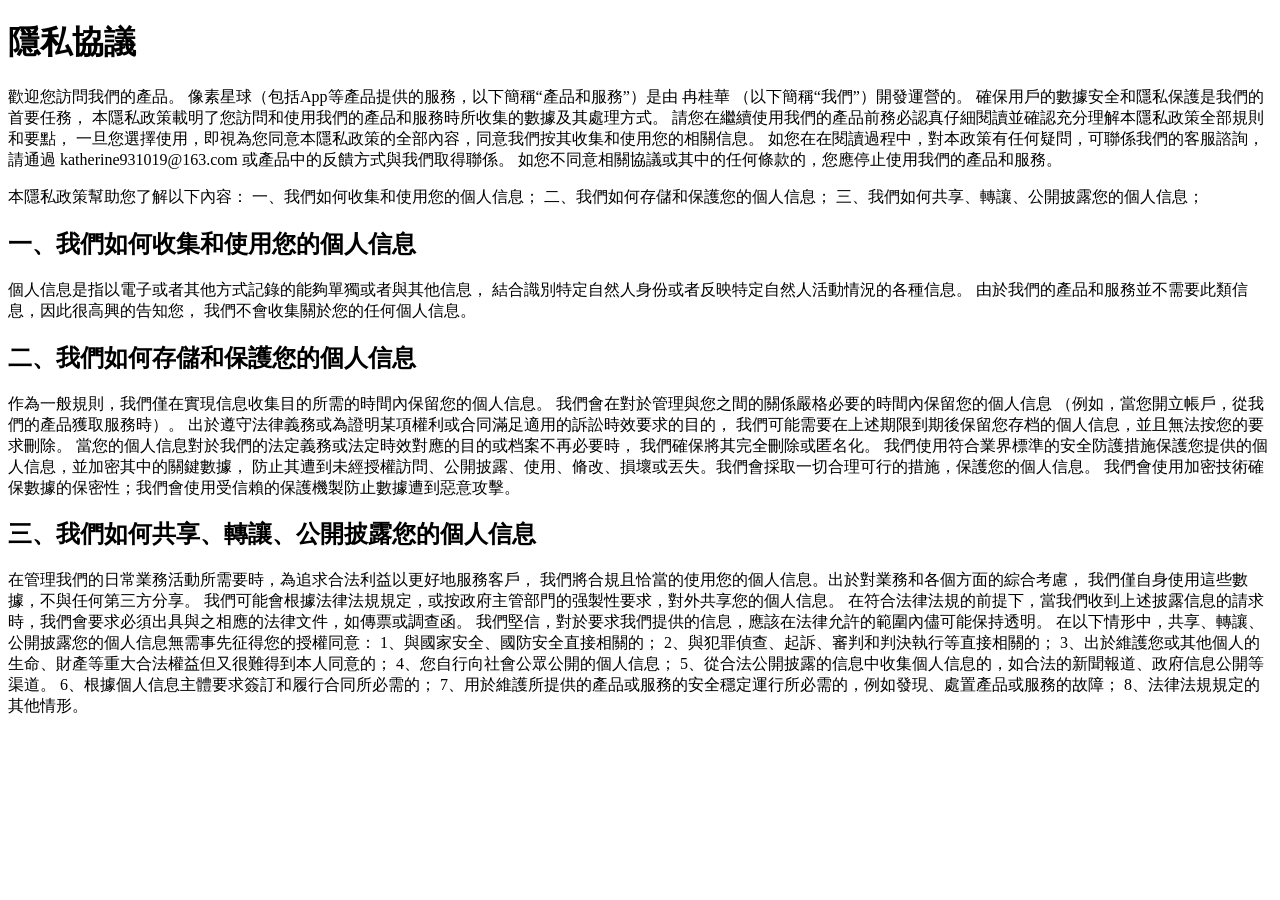
==== private-traditional.html @ 38448ade "modified privacy" ====
<!DOCTYPE html>
<html lang="en">

<head>
    <meta charset="UTF-8">
    <meta name="viewport" content="width=device-width, initial-scale=1.0, user-scalable=0">
    <title>隱私協議</title>
</head>

<body>
    <h1>隱私協議</h1>
    <p>歡迎您訪問我們的產品。 像素星球（包括App等產品提供的服務，以下簡稱“產品和服務”）是由 冉桂華 （以下簡稱“我們”）開發運營的。 確保用戶的數據安全和隱私保護是我們的首要任務，
        本隱私政策載明了您訪問和使用我們的產品和服務時所收集的數據及其處理方式。
        請您在繼續使用我們的產品前務必認真仔細閱讀並確認充分理解本隱私政策全部規則和要點， 一旦您選擇使用，即視為您同意本隱私政策的全部內容，同意我們按其收集和使用您的相關信息。
        如您在在閱讀過程中，對本政策有任何疑問，可聯係我們的客服諮詢， 請通過 katherine931019@163.com 或產品中的反饋方式與我們取得聯係。 如您不同意相關協議或其中的任何條款的，您應停止使用我們的產品和服務。
    </p>
    <p>本隱私政策幫助您了解以下內容：
        一、我們如何收集和使用您的個人信息；
        二、我們如何存儲和保護您的個人信息；
        三、我們如何共享、轉讓、公開披露您的個人信息；</p>
    <h2>一、我們如何收集和使用您的個人信息</h2>
    <p>個人信息是指以電子或者其他方式記錄的能夠單獨或者與其他信息， 結合識別特定自然人身份或者反映特定自然人活動情況的各種信息。 由於我們的產品和服務並不需要此類信息，因此很高興的告知您， 我們不會收集關於您的任何個人信息。
    </p>
    <h2>二、我們如何存儲和保護您的個人信息</h2>
    <p>作為一般規則，我們僅在實現信息收集目的所需的時間內保留您的個人信息。 我們會在對於管理與您之間的關係嚴格必要的時間內保留您的個人信息 （例如，當您開立帳戶，從我們的產品獲取服務時）。
        出於遵守法律義務或為證明某項權利或合同滿足適用的訴訟時效要求的目的， 我們可能需要在上述期限到期後保留您存档的個人信息，並且無法按您的要求刪除。 當您的個人信息對於我們的法定義務或法定時效對應的目的或档案不再必要時，
        我們確保將其完全刪除或匿名化。
        我們使用符合業界標準的安全防護措施保護您提供的個人信息，並加密其中的關鍵數據， 防止其遭到未經授權訪問、公開披露、使用、脩改、損壞或丟失。我們會採取一切合理可行的措施，保護您的個人信息。
        我們會使用加密技術確保數據的保密性；我們會使用受信賴的保護機製防止數據遭到惡意攻擊。</p>
    <h2>三、我們如何共享、轉讓、公開披露您的個人信息</h2>
    <p>在管理我們的日常業務活動所需要時，為追求合法利益以更好地服務客戶， 我們將合規且恰當的使用您的個人信息。出於對業務和各個方面的綜合考慮， 我們僅自身使用這些數據，不與任何第三方分享。
        我們可能會根據法律法規規定，或按政府主管部門的强製性要求，對外共享您的個人信息。 在符合法律法規的前提下，當我們收到上述披露信息的請求時，我們會要求必須出具與之相應的法律文件，如傳票或調查函。
        我們堅信，對於要求我們提供的信息，應該在法律允許的範圍內儘可能保持透明。
        在以下情形中，共享、轉讓、公開披露您的個人信息無需事先征得您的授權同意：
        1、與國家安全、國防安全直接相關的；
        2、與犯罪偵查、起訴、審判和判決執行等直接相關的；
        3、出於維護您或其他個人的生命、財產等重大合法權益但又很難得到本人同意的；
        4、您自行向社會公眾公開的個人信息；
        5、從合法公開披露的信息中收集個人信息的，如合法的新聞報道、政府信息公開等渠道。
        6、根據個人信息主體要求簽訂和履行合同所必需的；
        7、用於維護所提供的產品或服務的安全穩定運行所必需的，例如發現、處置產品或服務的故障；
        8、法律法規規定的其他情形。</p>
</body>
</html>
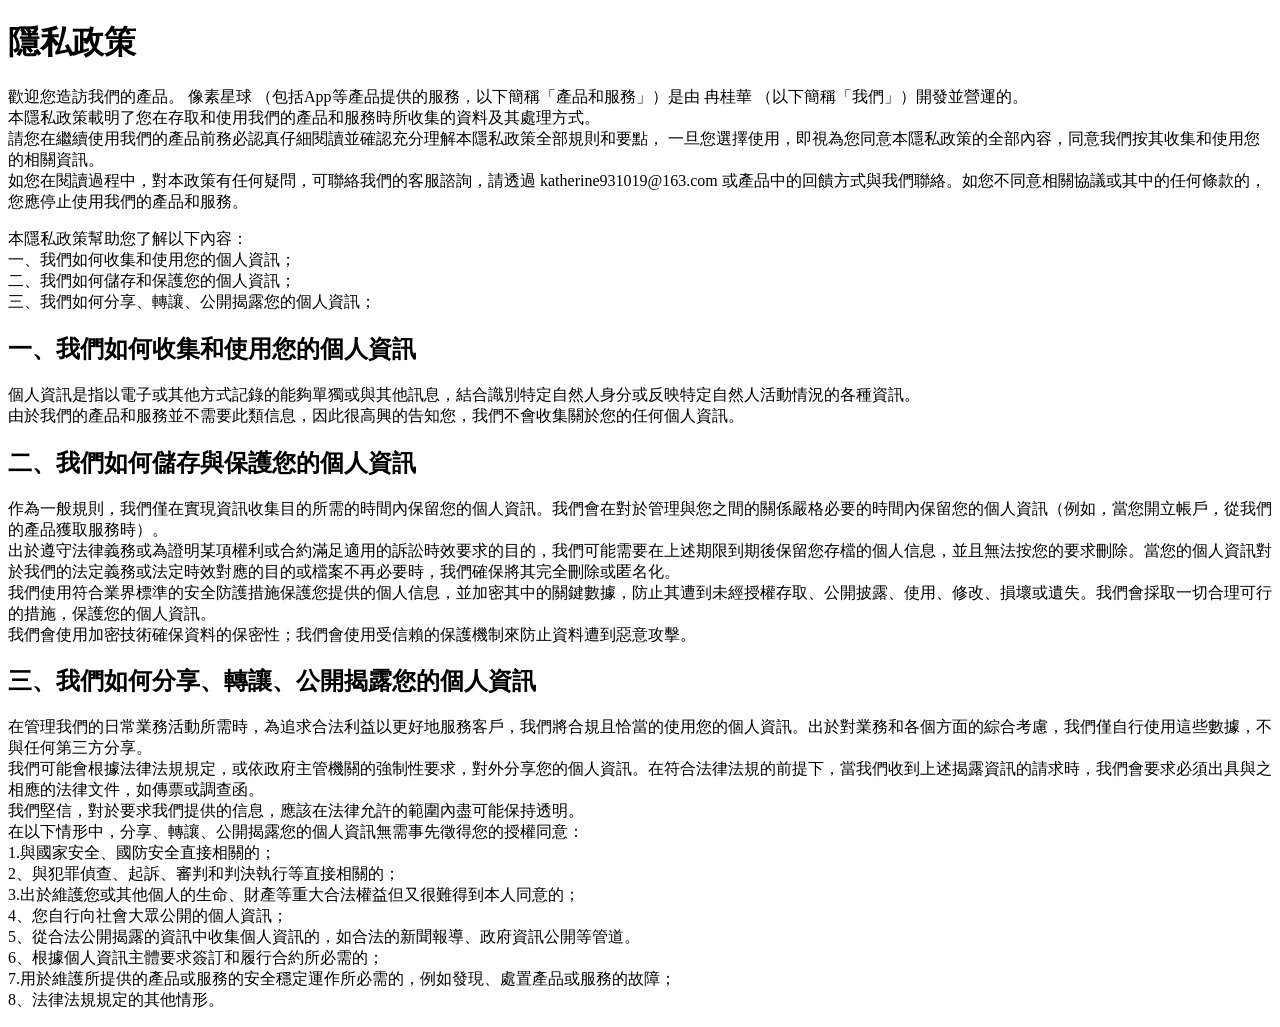
==== commit 2aff1ef5: "update private" ====
--- a/private-traditional.html
+++ b/private-traditional.html
@@ -4,41 +4,44 @@
 <head>
     <meta charset="UTF-8">
     <meta name="viewport" content="width=device-width, initial-scale=1.0, user-scalable=0">
-    <title>隱私協議</title>
+    <title>隱私政策</title>
 </head>
 
 <body>
-    <h1>隱私協議</h1>
-    <p>歡迎您訪問我們的產品。 像素星球（包括App等產品提供的服務，以下簡稱“產品和服務”）是由 冉桂華 （以下簡稱“我們”）開發運營的。 確保用戶的數據安全和隱私保護是我們的首要任務，
-        本隱私政策載明了您訪問和使用我們的產品和服務時所收集的數據及其處理方式。
-        請您在繼續使用我們的產品前務必認真仔細閱讀並確認充分理解本隱私政策全部規則和要點， 一旦您選擇使用，即視為您同意本隱私政策的全部內容，同意我們按其收集和使用您的相關信息。
-        如您在在閱讀過程中，對本政策有任何疑問，可聯係我們的客服諮詢， 請通過 katherine931019@163.com 或產品中的反饋方式與我們取得聯係。 如您不同意相關協議或其中的任何條款的，您應停止使用我們的產品和服務。
+    <h1>隱私政策</h1>
+    <p>歡迎您造訪我們的產品。 像素星球 （包括App等產品提供的服務，以下簡稱「產品和服務」）是由 冉桂華 （以下簡稱「我們」）開發並營運的。 <br />
+        本隱私政策載明了您在存取和使用我們的產品和服務時所收集的資料及其處理方式。 <br />
+        請您在繼續使用我們的產品前務必認真仔細閱讀並確認充分理解本隱私政策全部規則和要點， 一旦您選擇使用，即視為您同意本隱私政策的全部內容，同意我們按其收集和使用您的相關資訊。 <br />
+        如您在閱讀過程中，對本政策有任何疑問，可聯絡我們的客服諮詢，請透過 katherine931019@163.com
+        或產品中的回饋方式與我們聯絡。如您不同意相關協議或其中的任何條款的，您應停止使用我們的產品和服務。 <br />
     </p>
-    <p>本隱私政策幫助您了解以下內容：
-        一、我們如何收集和使用您的個人信息；
-        二、我們如何存儲和保護您的個人信息；
-        三、我們如何共享、轉讓、公開披露您的個人信息；</p>
-    <h2>一、我們如何收集和使用您的個人信息</h2>
-    <p>個人信息是指以電子或者其他方式記錄的能夠單獨或者與其他信息， 結合識別特定自然人身份或者反映特定自然人活動情況的各種信息。 由於我們的產品和服務並不需要此類信息，因此很高興的告知您， 我們不會收集關於您的任何個人信息。
+    <p>本隱私政策幫助您了解以下內容：<br />
+        一、我們如何收集和使用您的個人資訊；<br />
+        二、我們如何儲存和保護您的個人資訊；<br />
+        三、我們如何分享、轉讓、公開揭露您的個人資訊；</p>
+    <h2>一、我們如何收集和使用您的個人資訊</h2>
+    <p>個人資訊是指以電子或其他方式記錄的能夠單獨或與其他訊息，結合識別特定自然人身分或反映特定自然人活動情況的各種資訊。 <br />
+        由於我們的產品和服務並不需要此類信息，因此很高興的告知您，我們不會收集關於您的任何個人資訊。
     </p>
-    <h2>二、我們如何存儲和保護您的個人信息</h2>
-    <p>作為一般規則，我們僅在實現信息收集目的所需的時間內保留您的個人信息。 我們會在對於管理與您之間的關係嚴格必要的時間內保留您的個人信息 （例如，當您開立帳戶，從我們的產品獲取服務時）。
-        出於遵守法律義務或為證明某項權利或合同滿足適用的訴訟時效要求的目的， 我們可能需要在上述期限到期後保留您存档的個人信息，並且無法按您的要求刪除。 當您的個人信息對於我們的法定義務或法定時效對應的目的或档案不再必要時，
-        我們確保將其完全刪除或匿名化。
-        我們使用符合業界標準的安全防護措施保護您提供的個人信息，並加密其中的關鍵數據， 防止其遭到未經授權訪問、公開披露、使用、脩改、損壞或丟失。我們會採取一切合理可行的措施，保護您的個人信息。
-        我們會使用加密技術確保數據的保密性；我們會使用受信賴的保護機製防止數據遭到惡意攻擊。</p>
-    <h2>三、我們如何共享、轉讓、公開披露您的個人信息</h2>
-    <p>在管理我們的日常業務活動所需要時，為追求合法利益以更好地服務客戶， 我們將合規且恰當的使用您的個人信息。出於對業務和各個方面的綜合考慮， 我們僅自身使用這些數據，不與任何第三方分享。
-        我們可能會根據法律法規規定，或按政府主管部門的强製性要求，對外共享您的個人信息。 在符合法律法規的前提下，當我們收到上述披露信息的請求時，我們會要求必須出具與之相應的法律文件，如傳票或調查函。
-        我們堅信，對於要求我們提供的信息，應該在法律允許的範圍內儘可能保持透明。
-        在以下情形中，共享、轉讓、公開披露您的個人信息無需事先征得您的授權同意：
-        1、與國家安全、國防安全直接相關的；
-        2、與犯罪偵查、起訴、審判和判決執行等直接相關的；
-        3、出於維護您或其他個人的生命、財產等重大合法權益但又很難得到本人同意的；
-        4、您自行向社會公眾公開的個人信息；
-        5、從合法公開披露的信息中收集個人信息的，如合法的新聞報道、政府信息公開等渠道。
-        6、根據個人信息主體要求簽訂和履行合同所必需的；
-        7、用於維護所提供的產品或服務的安全穩定運行所必需的，例如發現、處置產品或服務的故障；
-        8、法律法規規定的其他情形。</p>
+    <h2>二、我們如何儲存與保護您的個人資訊</h2>
+    <p>作為一般規則，我們僅在實現資訊收集目的所需的時間內保留您的個人資訊。我們會在對於管理與您之間的關係嚴格必要的時間內保留您的個人資訊（例如，當您開立帳戶，從我們的產品獲取服務時）。 <br />
+        出於遵守法律義務或為證明某項權利或合約滿足適用的訴訟時效要求的目的，我們可能需要在上述期限到期後保留您存檔的個人信息，並且無法按您的要求刪除。當您的個人資訊對於我們的法定義務或法定時效對應的目的或檔案不再必要時，我們確保將其完全刪除或匿名化。
+        <br />
+        我們使用符合業界標準的安全防護措施保護您提供的個人信息，並加密其中的關鍵數據，防止其遭到未經授權存取、公開披露、使用、修改、損壞或遺失。我們會採取一切合理可行的措施，保護您的個人資訊。 <br />
+        我們會使用加密技術確保資料的保密性；我們會使用受信賴的保護機制來防止資料遭到惡意攻擊。 </p>
+    <h2>三、我們如何分享、轉讓、公開揭露您的個人資訊</h2>
+    <p>在管理我們的日常業務活動所需時，為追求合法利益以更好地服務客戶，我們將合規且恰當的使用您的個人資訊。出於對業務和各個方面的綜合考慮，我們僅自行使用這些數據，不與任何第三方分享。 <br />
+        我們可能會根據法律法規規定，或依政府主管機關的強制性要求，對外分享您的個人資訊。在符合法律法規的前提下，當我們收到上述揭露資訊的請求時，我們會要求必須出具與之相應的法律文件，如傳票或調查函。 <br />
+        我們堅信，對於要求我們提供的信息，應該在法律允許的範圍內盡可能保持透明。 <br />
+        在以下情形中，分享、轉讓、公開揭露您的個人資訊無需事先徵得您的授權同意：<br />
+        1.與國家安全、國防安全直接相關的；<br />
+        2、與犯罪偵查、起訴、審判和判決執行等直接相關的；<br />
+        3.出於維護您或其他個人的生命、財產等重大合法權益但又很難得到本人同意的；<br />
+        4、您自行向社會大眾公開的個人資訊；<br />
+        5、從合法公開揭露的資訊中收集個人資訊的，如合法的新聞報導、政府資訊公開等管道。 <br />
+        6、根據個人資訊主體要求簽訂和履行合約所必需的；<br />
+        7.用於維護所提供的產品或服務的安全穩定運作所必需的，例如發現、處置產品或服務的故障；<br />
+        8、法律法規規定的其他情形。 </p>
 </body>
+
 </html>
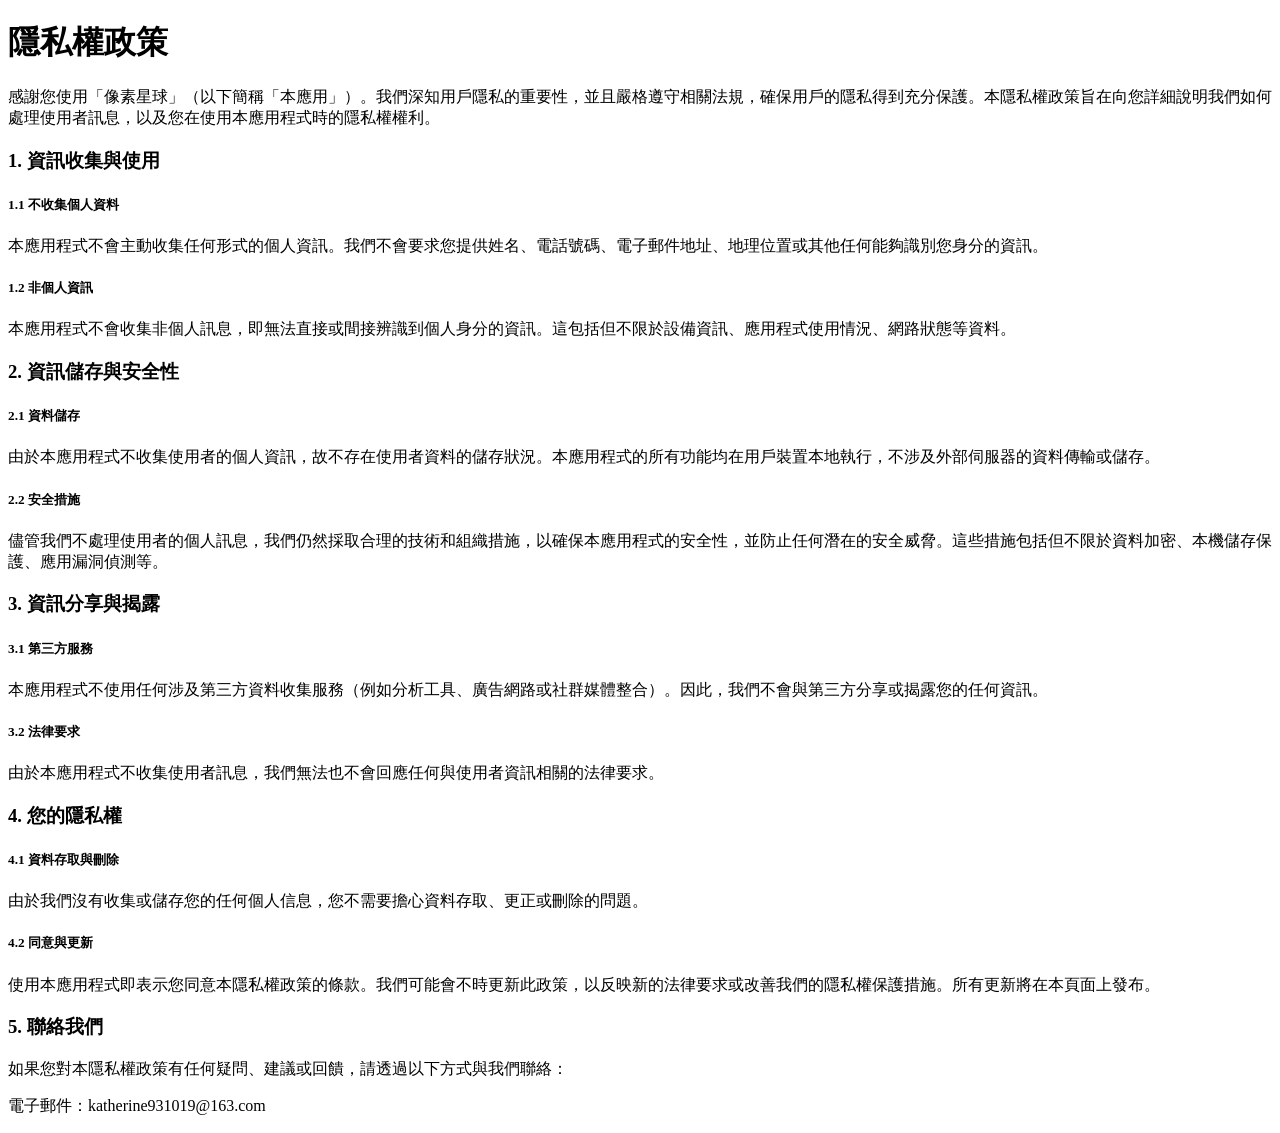
==== commit 31dd4485: "update privacy policy" ====
--- a/private-traditional.html
+++ b/private-traditional.html
@@ -4,44 +4,48 @@
 <head>
     <meta charset="UTF-8">
     <meta name="viewport" content="width=device-width, initial-scale=1.0, user-scalable=0">
-    <title>隱私政策</title>
+    <title>隱私權政策</title>
 </head>
 
 <body>
-    <h1>隱私政策</h1>
-    <p>歡迎您造訪我們的產品。 像素星球 （包括App等產品提供的服務，以下簡稱「產品和服務」）是由 冉桂華 （以下簡稱「我們」）開發並營運的。 <br />
-        本隱私政策載明了您在存取和使用我們的產品和服務時所收集的資料及其處理方式。 <br />
-        請您在繼續使用我們的產品前務必認真仔細閱讀並確認充分理解本隱私政策全部規則和要點， 一旦您選擇使用，即視為您同意本隱私政策的全部內容，同意我們按其收集和使用您的相關資訊。 <br />
-        如您在閱讀過程中，對本政策有任何疑問，可聯絡我們的客服諮詢，請透過 katherine931019@163.com
-        或產品中的回饋方式與我們聯絡。如您不同意相關協議或其中的任何條款的，您應停止使用我們的產品和服務。 <br />
+    <h1>隱私權政策</h1>
+   
+    <p>感謝您使用「像素星球」（以下簡稱「本應用」）。我們深知用戶隱私的重要性，並且嚴格遵守相關法規，確保用戶的隱私得到充分保護。本隱私權政策旨在向您詳細說明我們如何處理使用者訊息，以及您在使用本應用程式時的隱私權權利。
     </p>
-    <p>本隱私政策幫助您了解以下內容：<br />
-        一、我們如何收集和使用您的個人資訊；<br />
-        二、我們如何儲存和保護您的個人資訊；<br />
-        三、我們如何分享、轉讓、公開揭露您的個人資訊；</p>
-    <h2>一、我們如何收集和使用您的個人資訊</h2>
-    <p>個人資訊是指以電子或其他方式記錄的能夠單獨或與其他訊息，結合識別特定自然人身分或反映特定自然人活動情況的各種資訊。 <br />
-        由於我們的產品和服務並不需要此類信息，因此很高興的告知您，我們不會收集關於您的任何個人資訊。
+   
+    <h3>1. 資訊收集與使用</h3>
+    <h5>1.1 不收集個人資料</h5>
+    <p>本應用程式不會主動收集任何形式的個人資訊。我們不會要求您提供姓名、電話號碼、電子郵件地址、地理位置或其他任何能夠識別您身分的資訊。 </p>
+   
+    <h5>1.2 非個人資訊</h5>
+    <p>本應用程式不會收集非個人訊息，即無法直接或間接辨識到個人身分的資訊。這包括但不限於設備資訊、應用程式使用情況、網路狀態等資料。 </p>
+   
+    <h3>2. 資訊儲存與安全性</h3>
+    <h5>2.1 資料儲存</h5>
+    <p>由於本應用程式不收集使用者的個人資訊，故不存在使用者資料的儲存狀況。本應用程式的所有功能均在用戶裝置本地執行，不涉及外部伺服器的資料傳輸或儲存。 </p>
+   
+    <h5>2.2 安全措施</h5>
+    <p>儘管我們不處理使用者的個人訊息，我們仍然採取合理的技術和組織措施，以確保本應用程式的安全性，並防止任何潛在的安全威脅。這些措施包括但不限於資料加密、本機儲存保護、應用漏洞偵測等。 </p>
+   
+    <h3>3. 資訊分享與揭露</h3>
+    <h5>3.1 第三方服務</h5>
+    <p>本應用程式不使用任何涉及第三方資料收集服務（例如分析工具、廣告網路或社群媒體整合）。因此，我們不會與第三方分享或揭露您的任何資訊。 </p>
+   
+    <h5>3.2 法律要求</h5>
+    <p>由於本應用程式不收集使用者訊息，我們無法也不會回應任何與使用者資訊相關的法律要求。
     </p>
-    <h2>二、我們如何儲存與保護您的個人資訊</h2>
-    <p>作為一般規則，我們僅在實現資訊收集目的所需的時間內保留您的個人資訊。我們會在對於管理與您之間的關係嚴格必要的時間內保留您的個人資訊（例如，當您開立帳戶，從我們的產品獲取服務時）。 <br />
-        出於遵守法律義務或為證明某項權利或合約滿足適用的訴訟時效要求的目的，我們可能需要在上述期限到期後保留您存檔的個人信息，並且無法按您的要求刪除。當您的個人資訊對於我們的法定義務或法定時效對應的目的或檔案不再必要時，我們確保將其完全刪除或匿名化。
-        <br />
-        我們使用符合業界標準的安全防護措施保護您提供的個人信息，並加密其中的關鍵數據，防止其遭到未經授權存取、公開披露、使用、修改、損壞或遺失。我們會採取一切合理可行的措施，保護您的個人資訊。 <br />
-        我們會使用加密技術確保資料的保密性；我們會使用受信賴的保護機制來防止資料遭到惡意攻擊。 </p>
-    <h2>三、我們如何分享、轉讓、公開揭露您的個人資訊</h2>
-    <p>在管理我們的日常業務活動所需時，為追求合法利益以更好地服務客戶，我們將合規且恰當的使用您的個人資訊。出於對業務和各個方面的綜合考慮，我們僅自行使用這些數據，不與任何第三方分享。 <br />
-        我們可能會根據法律法規規定，或依政府主管機關的強制性要求，對外分享您的個人資訊。在符合法律法規的前提下，當我們收到上述揭露資訊的請求時，我們會要求必須出具與之相應的法律文件，如傳票或調查函。 <br />
-        我們堅信，對於要求我們提供的信息，應該在法律允許的範圍內盡可能保持透明。 <br />
-        在以下情形中，分享、轉讓、公開揭露您的個人資訊無需事先徵得您的授權同意：<br />
-        1.與國家安全、國防安全直接相關的；<br />
-        2、與犯罪偵查、起訴、審判和判決執行等直接相關的；<br />
-        3.出於維護您或其他個人的生命、財產等重大合法權益但又很難得到本人同意的；<br />
-        4、您自行向社會大眾公開的個人資訊；<br />
-        5、從合法公開揭露的資訊中收集個人資訊的，如合法的新聞報導、政府資訊公開等管道。 <br />
-        6、根據個人資訊主體要求簽訂和履行合約所必需的；<br />
-        7.用於維護所提供的產品或服務的安全穩定運作所必需的，例如發現、處置產品或服務的故障；<br />
-        8、法律法規規定的其他情形。 </p>
-</body>
+   
+    <h3>4. 您的隱私權</h3>
+    <h5>4.1 資料存取與刪除</h5>
+    <p>由於我們沒有收集或儲存您的任何個人信息，您不需要擔心資料存取、更正或刪除的問題。 </p>
+   
+    <h5>4.2 同意與更新</h5>
+    <p>使用本應用程式即表示您同意本隱私權政策的條款。我們可能會不時更新此政策，以反映新的法律要求或改善我們的隱私權保護措施。所有更新將在本頁面上發布。 </p>
+   
+    <h3>5. 聯絡我們</h3>
+    <p>如果您對本隱私權政策有任何疑問、建議或回饋，請透過以下方式與我們聯絡：</p>
+   
+    <p>電子郵件：katherine931019@163.com</p>
+   </body>
 
 </html>
